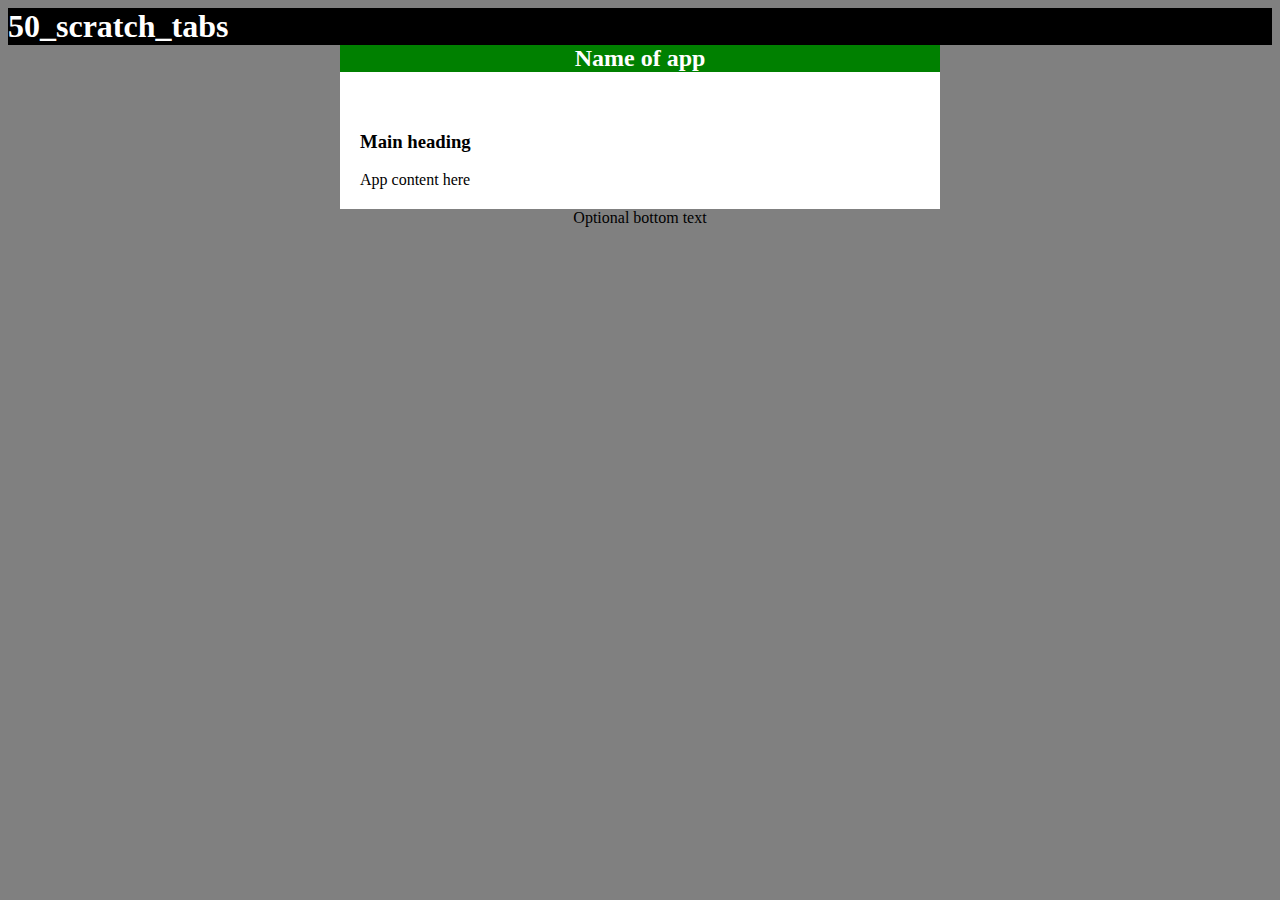
==== basictemplate.html @ 4c360248 "Create basictemplate.html" ====
<!DOCTYPE HTML>
<html><head><title>Title - 50_scratch_tabs</title><link rel="stylesheet" href="/index.css"></head>
<body>
<nav class="navbar"><h1>50_scratch_tabs</h1></nav>
<div class="main-container">
<h2>Name of app</h2><div class="container">
<h3>Main heading</h3>
  App content here
</div>
</div>
  <center><div style=""font-style: italic;color: gray;"">Optional bottom text</div></center>
<script>
// Script here
</script>
</body>
</html>
---- index.css ----
.navbar h1 {
  display: inline;
}
.navbar {
  width: 100%;
  background-color: black;
  color: white;
  margin:0;
}
@media only screen and (max-width: 600px) {
  .main-container {
    width: 100%;
  }
}
@media only screen and (min-width: 600px) {
  .main-container {
    width: 600px;
  }
}
.main-container {
  background-color: white;
  margin-left: auto;
  margin-right: auto;
}
.container {
  padding: 20px;
}
h2 {
  text-align: center;
  margin-top:0;
  background-color: green;
  color: white;
}
body {
  background-color: gray;
  padding:0
}
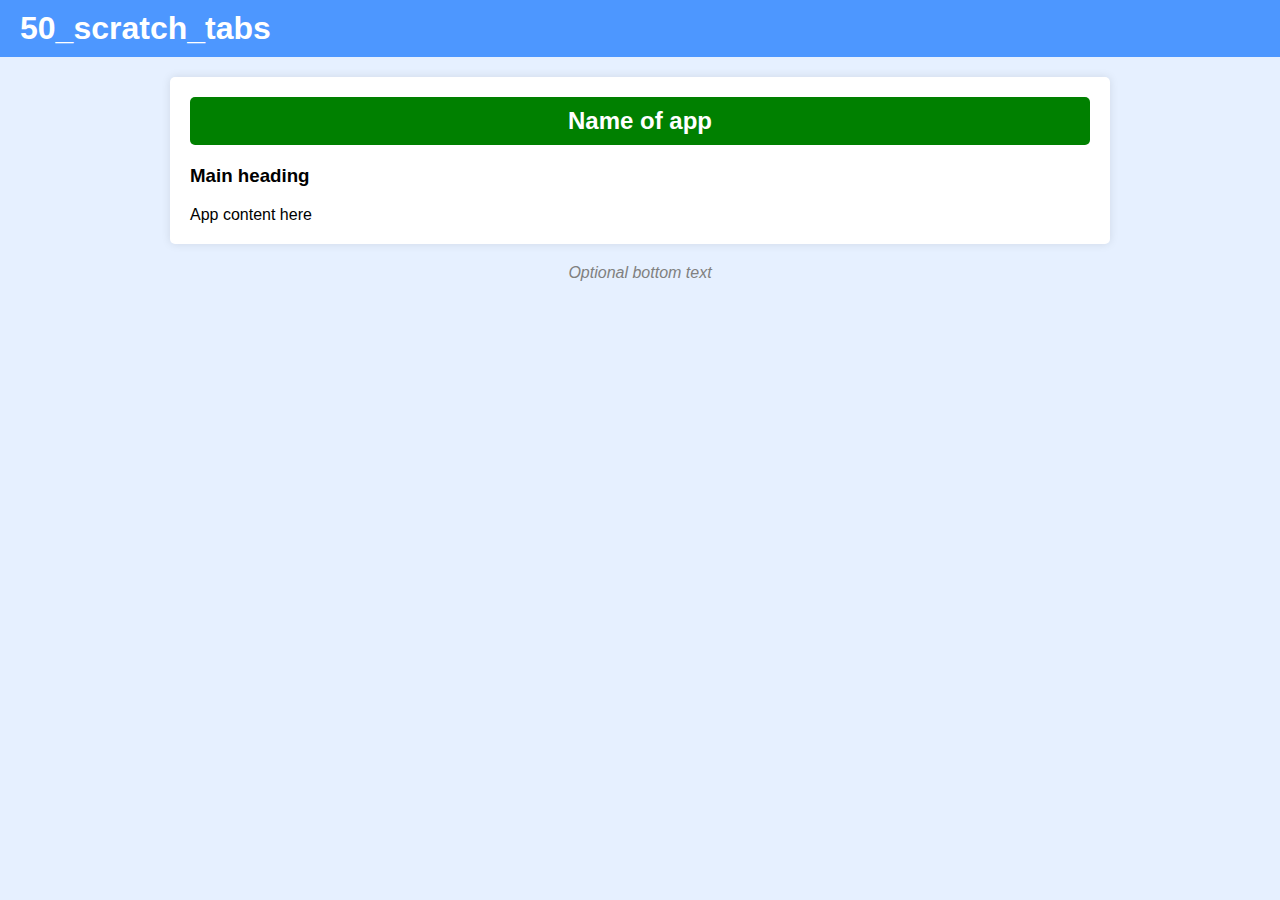
==== commit 7d58d6e0: "Update basictemplate.html" ====
--- a/basictemplate.html
+++ b/basictemplate.html
@@ -8,7 +8,7 @@
   App content here
 </div>
 </div>
-  <center><div style=""font-style: italic;color: gray;"">Optional bottom text</div></center>
+  <center><div style="font-style: italic;color: gray;">Optional bottom text</div></center>
 <script>
 // Script here
 </script>
--- a/index.css
+++ b/index.css
@@ -1,37 +1,77 @@
-.navbar h1 {
-  display: inline;
+body {
+  background-color: #E6F0FF;
+  padding: 0;
+  font-family: sans-serif; /* Add a default font */
+  margin: 0;
 }
+
 .navbar {
   width: 100%;
-  background-color: black;
+  background-color: #4D97FF;
   color: white;
-  margin:0;
+  padding: 10px 20px; /* Add padding for better spacing */
+  display: flex; /* Use flexbox for alignment */
+  justify-content: space-between; /* Align items to start and end */
+  align-items: center; /* Vertically center items */
 }
-@media only screen and (max-width: 600px) {
-  .main-container {
-    width: 100%;
-  }
+
+.navbar h1 {
+  margin: 0; /* Remove default margin */
 }
-@media only screen and (min-width: 600px) {
-  .main-container {
-    width: 600px;
-  }
+
+.navbar nav ul {  /* Style the navigation list */
+  list-style: none;
+  margin: 0;
+  padding: 0;
+  display: flex;
 }
+
+.navbar nav li {
+  margin-left: 20px; /* Space between list items */
+}
+
+.navbar nav a {
+  color: white;
+  text-decoration: none; /* Remove underlines from links */
+}
+
+
 .main-container {
   background-color: white;
-  margin-left: auto;
-  margin-right: auto;
+  margin: 20px auto; /* Margin top/bottom and auto left/right for centering */
+  max-width: 900px; /* Use max-width for responsiveness */
+  padding: 20px;
+  box-shadow: 0 0 10px rgba(0, 0, 0, 0.1); /* Add a subtle shadow */
+  border-radius: 5px; /* Add rounded corners */
 }
-.container {
-  padding: 20px;
-}
+
 h2 {
   text-align: center;
-  margin-top:0;
+  margin-top: 0;
   background-color: green;
   color: white;
+  padding: 10px; /* Add padding to the heading */
+  border-radius: 5px; /* Round only the top corners */
 }
-body {
-  background-color: gray;
-  padding:0
+
+/* Media Queries - Simplified and more flexible */
+@media (max-width: 768px) { /* Adjust breakpoint as needed */
+  .main-container {
+    padding: 10px; /* Reduce padding on smaller screens */
+  }
+
+    .navbar {
+        flex-direction: column; /* Stack navbar elements */
+        align-items: flex-start;
+        padding: 10px;
+    }
+
+    .navbar nav ul {
+        flex-direction: column; /* Stack the nav items */
+        margin-top: 10px;
+    }
+
+    .navbar nav li {
+        margin: 5px 0; /* Add margin between stacked nav items */
+    }
 }
